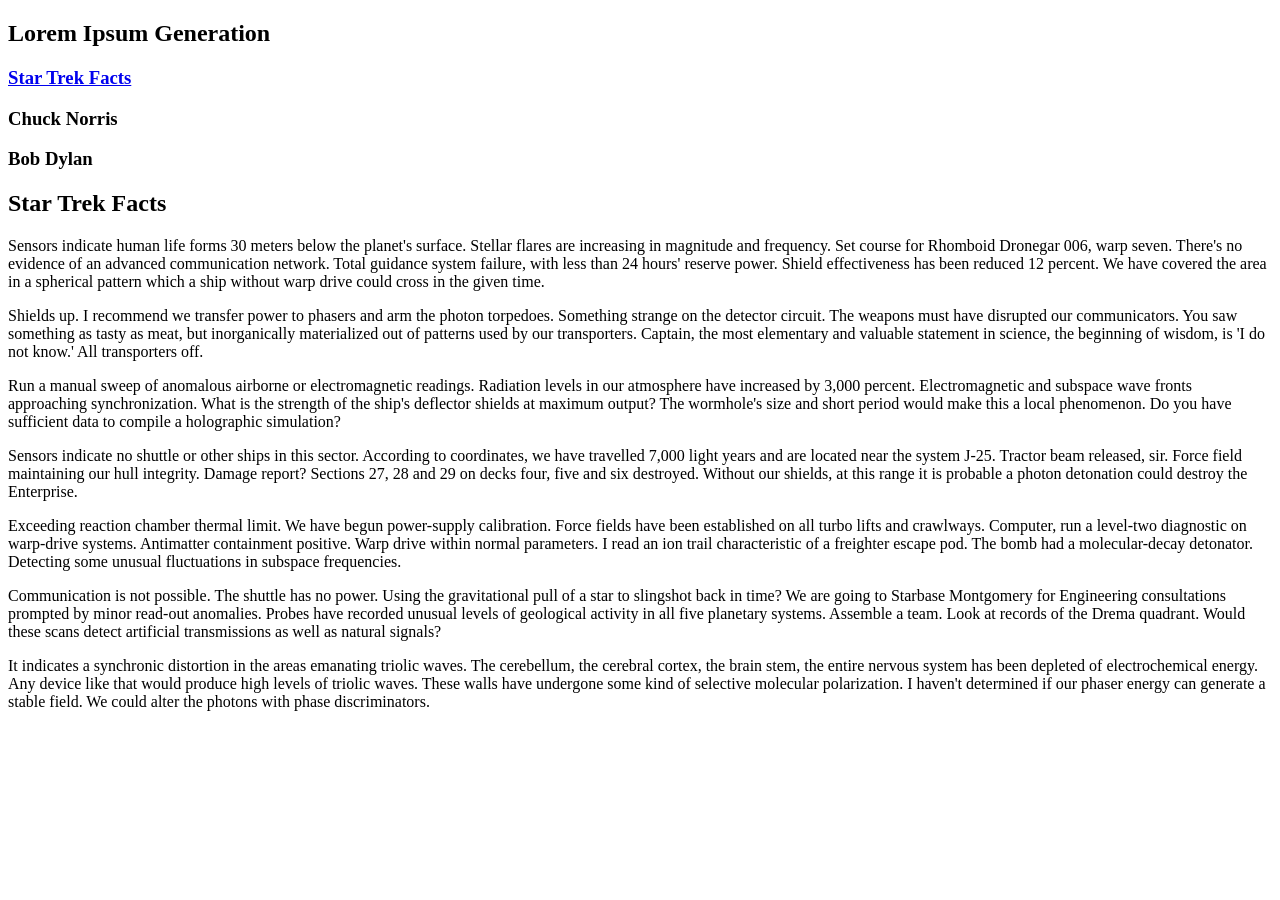
==== music.html @ 85d85220 "updated index.html, added music and sparkles and favicon.ico" ====
<!DOCTYPE html>
<html>
  <head>
    <title>Reimagined Guide</title>
  </head>
  <body>

    <header>
      <h2>Lorem Ipsum Generation</h2>
    <nav>
      <a href="https://makeademic.github.io/reimagined-guide/index.html"><h3>Star Trek Facts</h3></a>
      <a href="https://makeademic.github.io/reimagined-guide/sparkles.html"></a><h3>Chuck Norris</h3></a>
      <a href="https://makeademic.github.io/reimagined-guide/music.html"></a><h3>Bob Dylan</h3></a>
    </nav>
    </header>

    <section>
    <h1>Star Trek Facts</h1>

    <p>Sensors indicate human life forms 30 meters below the planet's surface. Stellar flares are increasing in magnitude and frequency. Set course for Rhomboid Dronegar 006, warp seven. There's no evidence of an advanced communication network. Total guidance system failure, with less than 24 hours' reserve power. Shield effectiveness has been reduced 12 percent. We have covered the area in a spherical pattern which a ship without warp drive could cross in the given time.</p>

<p>Shields up. I recommend we transfer power to phasers and arm the photon torpedoes. Something strange on the detector circuit. The weapons must have disrupted our communicators. You saw something as tasty as meat, but inorganically materialized out of patterns used by our transporters. Captain, the most elementary and valuable statement in science, the beginning of wisdom, is 'I do not know.' All transporters off.</p>

<p>Run a manual sweep of anomalous airborne or electromagnetic readings. Radiation levels in our atmosphere have increased by 3,000 percent. Electromagnetic and subspace wave fronts approaching synchronization. What is the strength of the ship's deflector shields at maximum output? The wormhole's size and short period would make this a local phenomenon. Do you have sufficient data to compile a holographic simulation?</p>

<p>Sensors indicate no shuttle or other ships in this sector. According to coordinates, we have travelled 7,000 light years and are located near the system J-25. Tractor beam released, sir. Force field maintaining our hull integrity. Damage report? Sections 27, 28 and 29 on decks four, five and six destroyed. Without our shields, at this range it is probable a photon detonation could destroy the Enterprise.</p>

<p>Exceeding reaction chamber thermal limit. We have begun power-supply calibration. Force fields have been established on all turbo lifts and crawlways. Computer, run a level-two diagnostic on warp-drive systems. Antimatter containment positive. Warp drive within normal parameters. I read an ion trail characteristic of a freighter escape pod. The bomb had a molecular-decay detonator. Detecting some unusual fluctuations in subspace frequencies.</p>

<p>Communication is not possible. The shuttle has no power. Using the gravitational pull of a star to slingshot back in time? We are going to Starbase Montgomery for Engineering consultations prompted by minor read-out anomalies. Probes have recorded unusual levels of geological activity in all five planetary systems. Assemble a team. Look at records of the Drema quadrant. Would these scans detect artificial transmissions as well as natural signals?</p>

<p>It indicates a synchronic distortion in the areas emanating triolic waves. The cerebellum, the cerebral cortex, the brain stem,  the entire nervous system has been depleted of electrochemical energy. Any device like that would produce high levels of triolic waves. These walls have undergone some kind of selective molecular polarization. I haven't determined if our phaser energy can generate a stable field. We could alter the photons with phase discriminators.</p>

</section>

    
  </body>
</html>
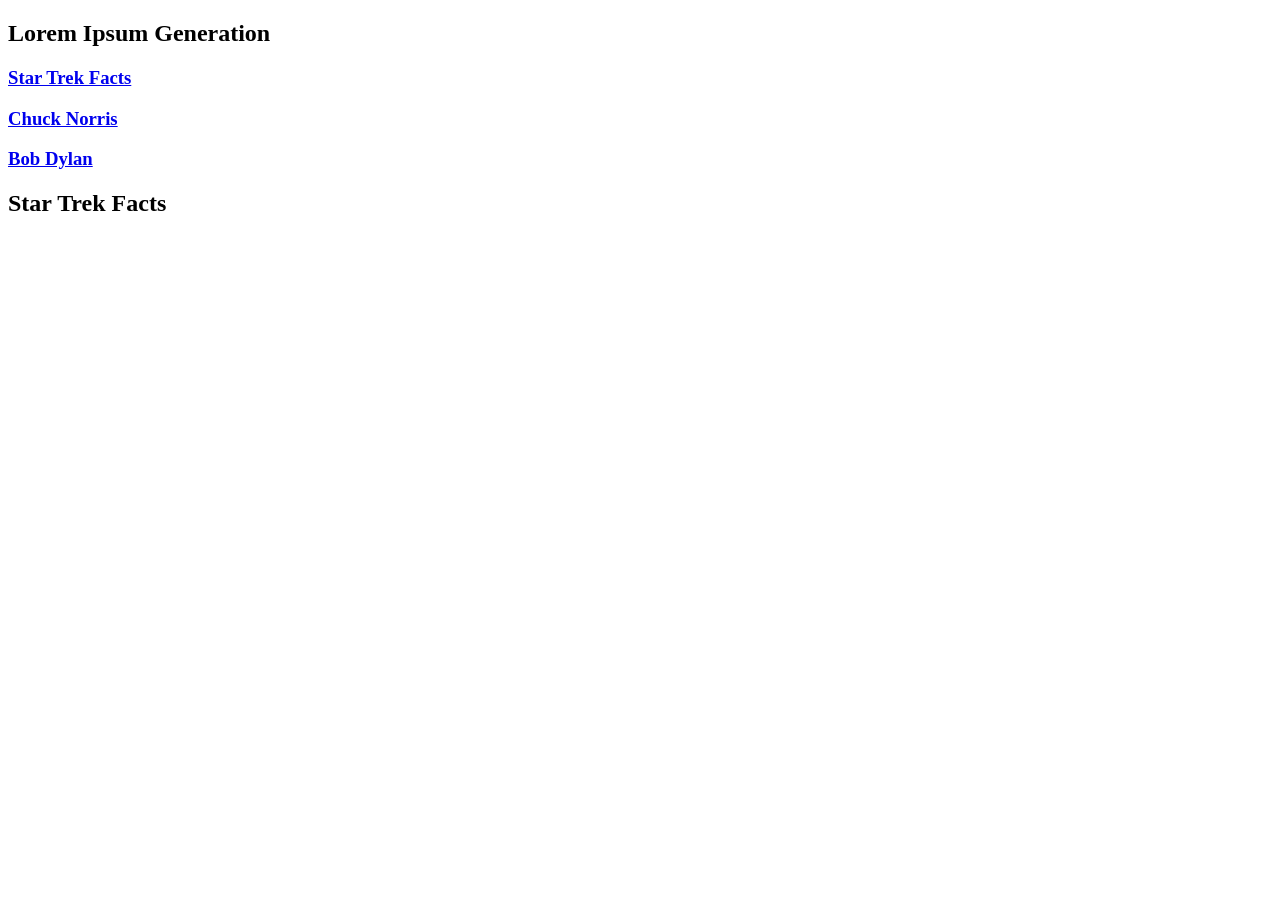
==== commit 7d1beb20: "update and add style.css" ====
--- a/music.html
+++ b/music.html
@@ -9,28 +9,15 @@
       <h2>Lorem Ipsum Generation</h2>
     <nav>
       <a href="https://makeademic.github.io/reimagined-guide/index.html"><h3>Star Trek Facts</h3></a>
-      <a href="https://makeademic.github.io/reimagined-guide/sparkles.html"></a><h3>Chuck Norris</h3></a>
-      <a href="https://makeademic.github.io/reimagined-guide/music.html"></a><h3>Bob Dylan</h3></a>
+      <a href="https://makeademic.github.io/reimagined-guide/sparkles.html"><h3>Chuck Norris</h3></a>
+      <a href="https://makeademic.github.io/reimagined-guide/music.html"><h3>Bob Dylan</h3></a>
     </nav>
     </header>
 
     <section>
     <h1>Star Trek Facts</h1>
 
-    <p>Sensors indicate human life forms 30 meters below the planet's surface. Stellar flares are increasing in magnitude and frequency. Set course for Rhomboid Dronegar 006, warp seven. There's no evidence of an advanced communication network. Total guidance system failure, with less than 24 hours' reserve power. Shield effectiveness has been reduced 12 percent. We have covered the area in a spherical pattern which a ship without warp drive could cross in the given time.</p>
-
-<p>Shields up. I recommend we transfer power to phasers and arm the photon torpedoes. Something strange on the detector circuit. The weapons must have disrupted our communicators. You saw something as tasty as meat, but inorganically materialized out of patterns used by our transporters. Captain, the most elementary and valuable statement in science, the beginning of wisdom, is 'I do not know.' All transporters off.</p>
-
-<p>Run a manual sweep of anomalous airborne or electromagnetic readings. Radiation levels in our atmosphere have increased by 3,000 percent. Electromagnetic and subspace wave fronts approaching synchronization. What is the strength of the ship's deflector shields at maximum output? The wormhole's size and short period would make this a local phenomenon. Do you have sufficient data to compile a holographic simulation?</p>
-
-<p>Sensors indicate no shuttle or other ships in this sector. According to coordinates, we have travelled 7,000 light years and are located near the system J-25. Tractor beam released, sir. Force field maintaining our hull integrity. Damage report? Sections 27, 28 and 29 on decks four, five and six destroyed. Without our shields, at this range it is probable a photon detonation could destroy the Enterprise.</p>
-
-<p>Exceeding reaction chamber thermal limit. We have begun power-supply calibration. Force fields have been established on all turbo lifts and crawlways. Computer, run a level-two diagnostic on warp-drive systems. Antimatter containment positive. Warp drive within normal parameters. I read an ion trail characteristic of a freighter escape pod. The bomb had a molecular-decay detonator. Detecting some unusual fluctuations in subspace frequencies.</p>
-
-<p>Communication is not possible. The shuttle has no power. Using the gravitational pull of a star to slingshot back in time? We are going to Starbase Montgomery for Engineering consultations prompted by minor read-out anomalies. Probes have recorded unusual levels of geological activity in all five planetary systems. Assemble a team. Look at records of the Drema quadrant. Would these scans detect artificial transmissions as well as natural signals?</p>
-
-<p>It indicates a synchronic distortion in the areas emanating triolic waves. The cerebellum, the cerebral cortex, the brain stem,  the entire nervous system has been depleted of electrochemical energy. Any device like that would produce high levels of triolic waves. These walls have undergone some kind of selective molecular polarization. I haven't determined if our phaser energy can generate a stable field. We could alter the photons with phase discriminators.</p>
-
+    
 </section>
 
     
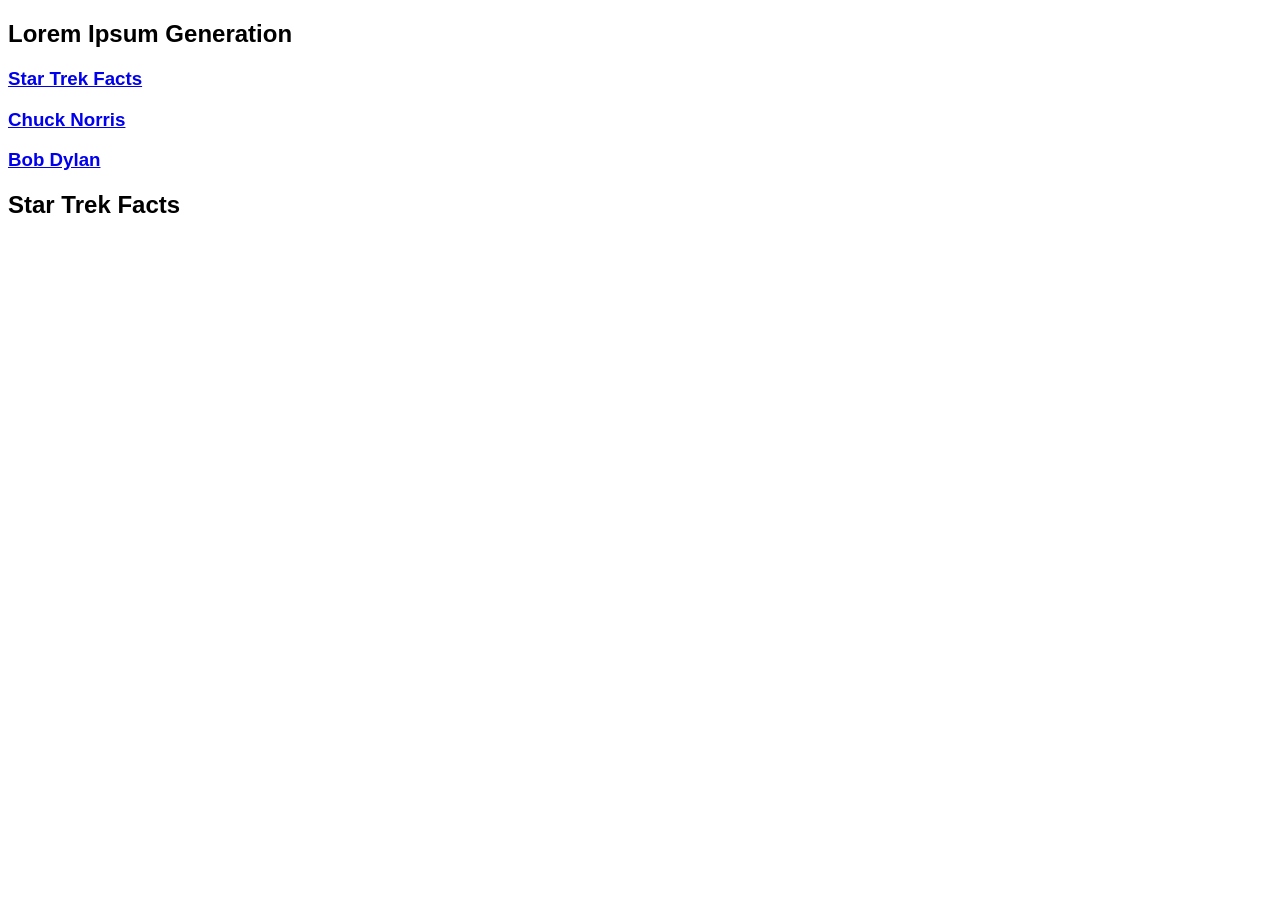
==== commit 4e6f523c: "added rel="stylesheet"" ====
--- a/music.html
+++ b/music.html
@@ -2,6 +2,11 @@
 <html>
   <head>
     <title>Reimagined Guide</title>
+        <link rel="icon" type="image/x-icon" href="favicon.ico">
+    <link rel="preconnect" href="https://fonts.googleapis.com">
+<link rel="preconnect" href="https://fonts.gstatic.com" crossorigin>
+<link href="https://fonts.googleapis.com/css2?family=Bruno+Ace+SC&family=Rubik:ital,wght@0,300..900;1,300..900&display=swap" rel="stylesheet">
+<link rel="stylesheet" href="style.css">
   </head>
   <body>
 
--- a/style.css
+++ b/style.css
@@ -0,0 +1,7 @@
+body{
+    font-family: "Bruno Ace SC", sans-serif;
+}
+
+h1, h2, h3 {
+      font-family: "Rubik", sans-serif;
+}
